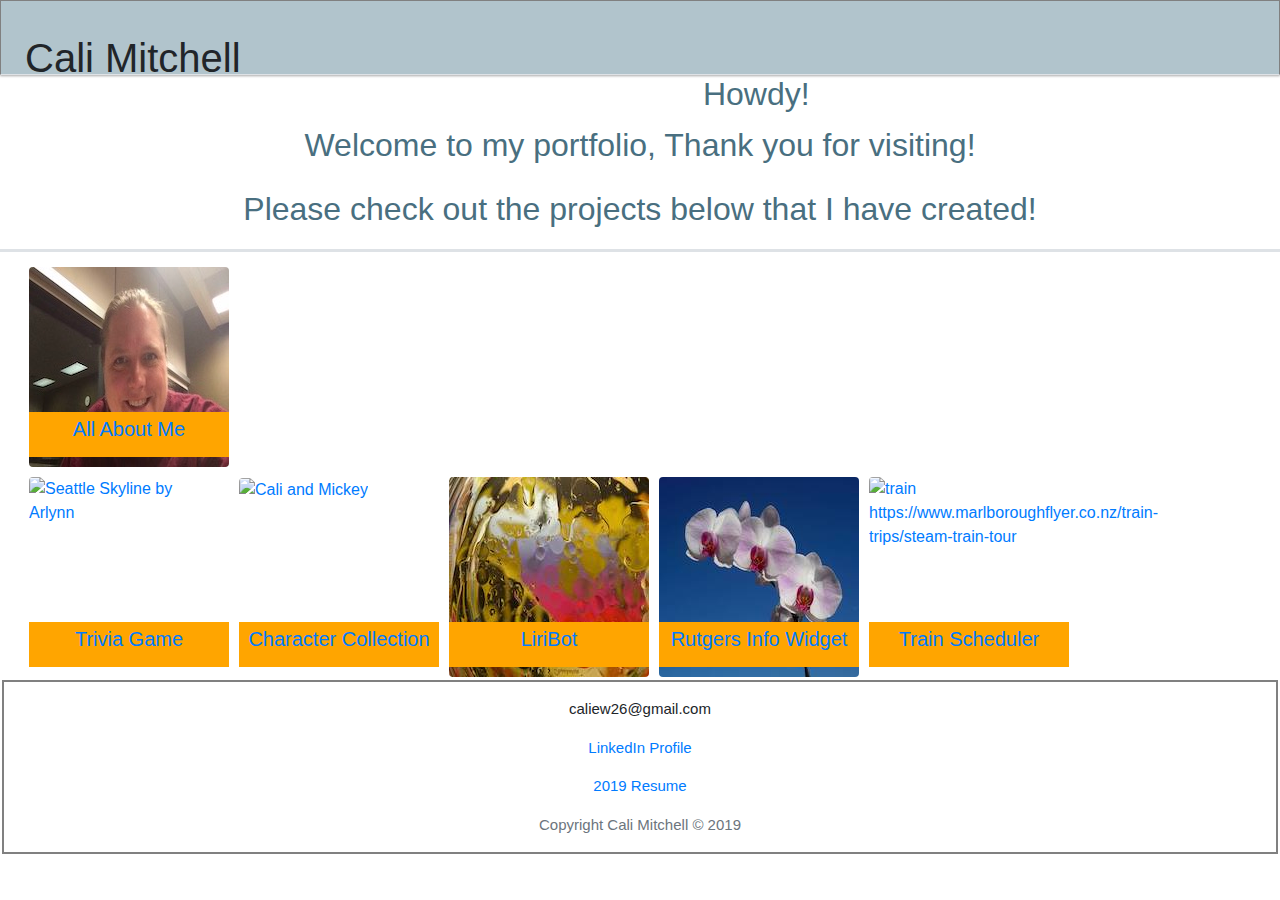
==== index.html @ 776a1404 "adding more style" ====
<!DOCTYPE html>
<html lang="en">

    <head>
        <meta charset="UTF-8">
        <meta name="viewport" content="width=device-width, initial-scale=1.0">
        <meta http-equiv="X-UA-Compatible" content="ie=edge">
        <title>Cali Mitchell Bio</title>
        <link rel="stylesheet" href="https://stackpath.bootstrapcdn.com/bootstrap/4.3.1/css/bootstrap.min.css"
            integrity="sha384-ggOyR0iXCbMQv3Xipma34MD+dH/1fQ784/j6cY/iJTQUOhcWr7x9JvoRxT2MZw1T" crossorigin="anonymous">
        <link rel="mask-icon" href="https://github.githubassets.com/pinned-octocat.svg" color="#000000">
        <link rel="icon" type="image/x-icon" class="js-site-favicon" href="https://github.githubassets.com/favicon.ico">
        <link rel="stylesheet" href="assets/css/style.css">
    </head>

    <body background="assets/css/background2.jpeg">
        <header class="header container-fluid px-0 px-md-3 border-bottom ">
            <h1 class="float-md-left text-center p-md-2 mb-0 text-black">Cali Mitchell</h1>
            <!-- <div class="row">
                <div class="col-md-6"></div>
                    <nav class="navbar navbar-light float-sm-none float-md-right">
                        <ul class="list-inline">
                            <li class="list-inline-item"><a class="nav-link" href="index.html">About</a></li> |
                            <li class="list-inline-item"><a class="nav-link" href="portfolio.html">Portfolio</a></li> |
                            <li class="list-inline-item"><a class="nav-link" href="contactInfo.html">Contact</a></li>
                        </ul>
                    </nav>
                </div>
            </div> -->
        </header>
        <div class="px-0 px-md-3 text-center border-bottom">
            <h2 class="welcome">Howdy!</h2>
            <p class="welcome">Welcome to my portfolio, Thank you for visiting!</p>
            <p class="welcome">Please check out the projects below that I have created!</p>
        </div>

        <div class="main">
            <h2 class="px-4 border"></h2>

            <div class="row">
                <div class="col">                   
                    <div class="col-md-4 px-4 box justify-content-center">
                        <a href="/about_me.html">
                        <h3>All About Me</h3>
                        <img src="assets/images/Cali31219.jpg" alt="Cali Pic" class="rounded"></a>
                    </div>
                </div>
            </div>

            <div class="row">
                <div class="col">
                    <div class="col-md-4 px-4 box float-left">
                            <a href="https://caliew26.github.io/TriviaGame/">
                            <h3>Trivia Game</h3>
                            <img src="assets/images/seattleSkyLinebyArlynn.jpg" alt="Seattle Skyline by Arlynn" class="rounded"></a> 
                        </div>

                    <div class="col-md-4 px-4 box float-left">
                        <a href="https://caliew26.github.io/Character_Collection/">
                        <h3>Character Collection</h3>
                        <img src="assets/images/429027285_843776902_dsnyRes-base_dsnyLoc-tmp001_1558549487742.jpg" alt="Cali and Mickey" class="rounded"></a>
                    </div>
                
                    <div class="col-md-4 px-4 box float-left">
                        <a href="https://caliew26.github.io/liri-node-app/">
                        <h3>LiriBot</h3>
                        <img src="assets/images/portfolioplaceholder2.jpg" alt="art pic" class="rounded"></a> 
                    </div>

                    <div class="col-md-4 px-4 box float-left">
                        <a href="https://www.amazon.com/">
                        <h3>Rutgers Info Widget</h3>
                        <img src="assets/images/portfolioplaceholder4.jpg" alt="art pic" class="rounded"></a> 
                    </div>

                    <div class="col-md-4 px-4 box float-left">
                        <a href="https://caliew26.github.io/Train-Scheduler/">
                        <h3>Train Scheduler</h3>
                        <img src="assets/images/train.png" alt="train https://www.marlboroughflyer.co.nz/train-trips/steam-train-tour" class="rounded"></a> 
                    </div> 
                </div> 
            </div>
        </div>
<!-- 
        <div class="list-group list-group-flush"></div>
            <ul>
                <li class="list-group-item">caliew26@gmail.com</li>
                <li class="list-group-item"><a href="https://www.linkedin.com/in/cali-mitchell-1896b34a/">LinkedIn Profile</a></li>
                <li class="list-group-item"><a href="https://github.com/caliew26">GitHub Profile</a></li>
                <li class="list-group-item"><a href="assets/images/Cali Mitchell 2019.pdf">2019 Resume</a></li>
            </ul>
        </div> -->

        <footer class="footer mt-auto py-3">
            <p>caliew26@gmail.com</p>
            <p><a href="https://www.linkedin.com/in/cali-mitchell-1896b34a/">LinkedIn Profile</a></p>
            <p><a href="assets/images/Cali Mitchell 2019.pdf">2019 Resume</a></p>
            <span class="text-muted">Copyright Cali Mitchell &copy; 2019</span>
        </footer>
    </body>
</html>
---- assets/css/style.css ----
.header {
    background-color: #B1C4CC;
    height: 75px;
    border: 1px solid gray;
    box-shadow: 0 1px 3px rgba(0,0,0,0.12), 0 1px 2px rgba(0,0,0,0.24);
}

.welcome {
    text-align: center;
    color: #496F80;
    font-size: 200%;
}

.box {
    width: 200px;
    height: 200px;
    position: relative;
    margin: 5px;
    padding: 2px;
}

h3 {
    position: absolute;
    /* display: block; */
    display: inline-block;
    width: 200px;
    height: 45px;
    background: orange;
    margin: 145px 0;
    padding-top: 5px;
    text-align: center;
    font-size: 20px;
}

.wrapper {
    font-size: 145%;
    color: #007bff;
}


h1 {
    text-align: center;
    margin-top: 2%;
    padding-top: 2%;
}

.footer {
    text-align: center;
    font-size: 15px;
    margin: 2px;
    border: 2px solid gray;
}

/* .animation {
    width: 100px;
    height: 100px;
    position: relative;
    background-color: red;
    animation-name: example;
    animation-duration: 4s;
    animation-iteration-count: 3;
  } */
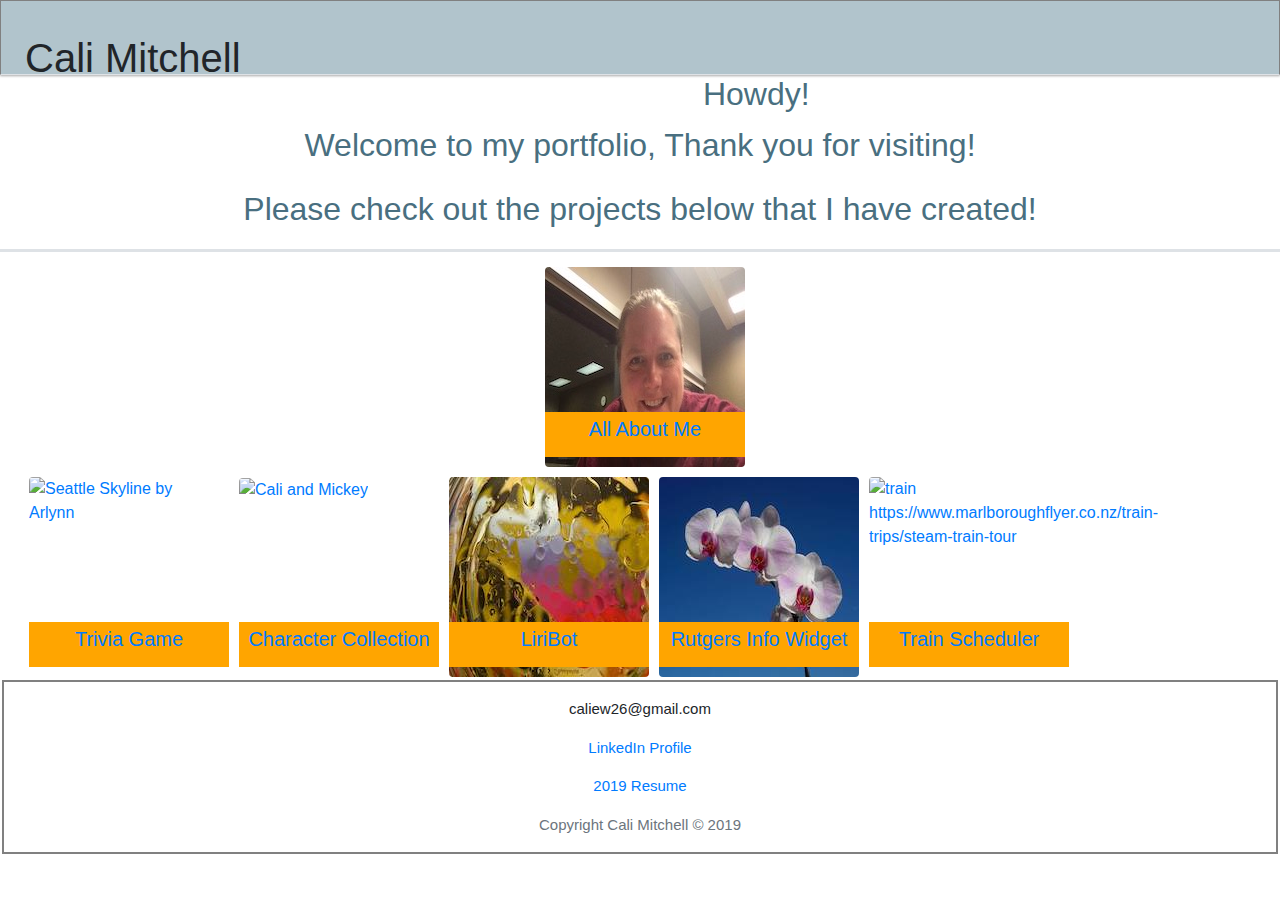
==== commit 02075963: "fixed landing page, moved all about me to its own html" ====
--- a/index.html
+++ b/index.html
@@ -6,10 +6,7 @@
         <meta name="viewport" content="width=device-width, initial-scale=1.0">
         <meta http-equiv="X-UA-Compatible" content="ie=edge">
         <title>Cali Mitchell Bio</title>
-        <link rel="stylesheet" href="https://stackpath.bootstrapcdn.com/bootstrap/4.3.1/css/bootstrap.min.css"
-            integrity="sha384-ggOyR0iXCbMQv3Xipma34MD+dH/1fQ784/j6cY/iJTQUOhcWr7x9JvoRxT2MZw1T" crossorigin="anonymous">
-        <link rel="mask-icon" href="https://github.githubassets.com/pinned-octocat.svg" color="#000000">
-        <link rel="icon" type="image/x-icon" class="js-site-favicon" href="https://github.githubassets.com/favicon.ico">
+        <link rel="stylesheet" href="https://stackpath.bootstrapcdn.com/bootstrap/4.3.1/css/bootstrap.min.css" integrity="sha384-ggOyR0iXCbMQv3Xipma34MD+dH/1fQ784/j6cY/iJTQUOhcWr7x9JvoRxT2MZw1T" crossorigin="anonymous">
         <link rel="stylesheet" href="assets/css/style.css">
     </head>
 
@@ -37,14 +34,14 @@
         <div class="main">
             <h2 class="px-4 border"></h2>
 
-            <div class="row">
-                <div class="col">                   
-                    <div class="col-md-4 px-4 box justify-content-center">
-                        <a href="/about_me.html">
+            <div class="row text-center" >
+                <!-- <div class="col">                    -->
+                    <div class="col-sm-12 px-4 box justify-content-center">
+                        <a href="about_me.html">
                         <h3>All About Me</h3>
                         <img src="assets/images/Cali31219.jpg" alt="Cali Pic" class="rounded"></a>
                     </div>
-                </div>
+                <!-- </div> -->
             </div>
 
             <div class="row">
--- a/assets/css/style.css
+++ b/assets/css/style.css
@@ -17,6 +17,7 @@
     position: relative;
     margin: 5px;
     padding: 2px;
+    flex: 0 0 100%;
 }
 
 h3 {
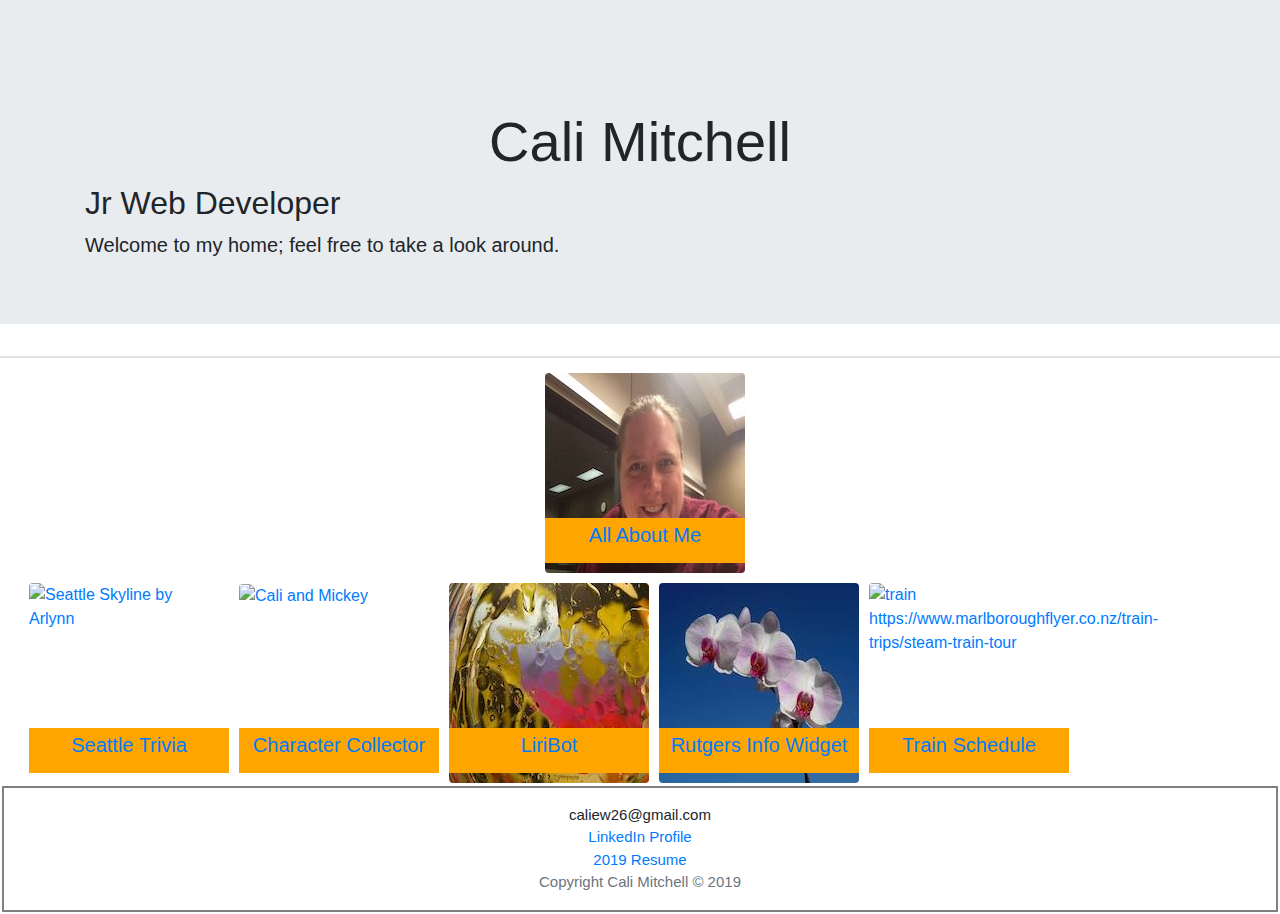
==== commit 84f25161: "added jumbotron to index page" ====
--- a/index.html
+++ b/index.html
@@ -11,9 +11,10 @@
     </head>
 
     <body background="assets/css/background2.jpeg">
-        <header class="header container-fluid px-0 px-md-3 border-bottom ">
+
+        <!-- <header class="header container-fluid px-0 px-md-3 border-bottom ">
             <h1 class="float-md-left text-center p-md-2 mb-0 text-black">Cali Mitchell</h1>
-            <!-- <div class="row">
+            <div class="row">
                 <div class="col-md-6"></div>
                     <nav class="navbar navbar-light float-sm-none float-md-right">
                         <ul class="list-inline">
@@ -23,12 +24,21 @@
                         </ul>
                     </nav>
                 </div>
-            </div> -->
-        </header>
+            </div>
+        </header> -->
+<!-- 
         <div class="px-0 px-md-3 text-center border-bottom">
             <h2 class="welcome">Howdy!</h2>
             <p class="welcome">Welcome to my portfolio, Thank you for visiting!</p>
             <p class="welcome">Please check out the projects below that I have created!</p>
+        </div> -->
+
+        <div class="jumbotron jumbotron-fluid">
+            <div class="container">
+              <h1 class="display-4">Cali Mitchell</h1>
+              <h2>Jr Web Developer</h2>
+              <p class="lead">Welcome to my home; feel free to take a look around.</p>
+            </div>
         </div>
 
         <div class="main">
@@ -48,13 +58,13 @@
                 <div class="col">
                     <div class="col-md-4 px-4 box float-left">
                             <a href="https://caliew26.github.io/TriviaGame/">
-                            <h3>Trivia Game</h3>
+                            <h3>Seattle Trivia</h3>
                             <img src="assets/images/seattleSkyLinebyArlynn.jpg" alt="Seattle Skyline by Arlynn" class="rounded"></a> 
                         </div>
 
                     <div class="col-md-4 px-4 box float-left">
                         <a href="https://caliew26.github.io/Character_Collection/">
-                        <h3>Character Collection</h3>
+                        <h3>Character Collector</h3>
                         <img src="assets/images/429027285_843776902_dsnyRes-base_dsnyLoc-tmp001_1558549487742.jpg" alt="Cali and Mickey" class="rounded"></a>
                     </div>
                 
@@ -72,21 +82,11 @@
 
                     <div class="col-md-4 px-4 box float-left">
                         <a href="https://caliew26.github.io/Train-Scheduler/">
-                        <h3>Train Scheduler</h3>
+                        <h3>Train Schedule</h3>
                         <img src="assets/images/train.png" alt="train https://www.marlboroughflyer.co.nz/train-trips/steam-train-tour" class="rounded"></a> 
                     </div> 
-                </div> 
+                </div>
             </div>
-        </div>
-<!-- 
-        <div class="list-group list-group-flush"></div>
-            <ul>
-                <li class="list-group-item">caliew26@gmail.com</li>
-                <li class="list-group-item"><a href="https://www.linkedin.com/in/cali-mitchell-1896b34a/">LinkedIn Profile</a></li>
-                <li class="list-group-item"><a href="https://github.com/caliew26">GitHub Profile</a></li>
-                <li class="list-group-item"><a href="assets/images/Cali Mitchell 2019.pdf">2019 Resume</a></li>
-            </ul>
-        </div> -->
 
         <footer class="footer mt-auto py-3">
             <p>caliew26@gmail.com</p>
@@ -94,5 +94,6 @@
             <p><a href="assets/images/Cali Mitchell 2019.pdf">2019 Resume</a></p>
             <span class="text-muted">Copyright Cali Mitchell &copy; 2019</span>
         </footer>
+
     </body>
 </html>--- a/assets/css/style.css
+++ b/assets/css/style.css
@@ -60,4 +60,18 @@
     animation-name: example;
     animation-duration: 4s;
     animation-iteration-count: 3;
-  } */+  } */
+
+
+  p {
+      margin: 0;
+      padding: 0;
+  }
+
+  img {
+      opacity: 1.0;
+  }
+
+  img:hover {
+      opacity: 0.5;
+  }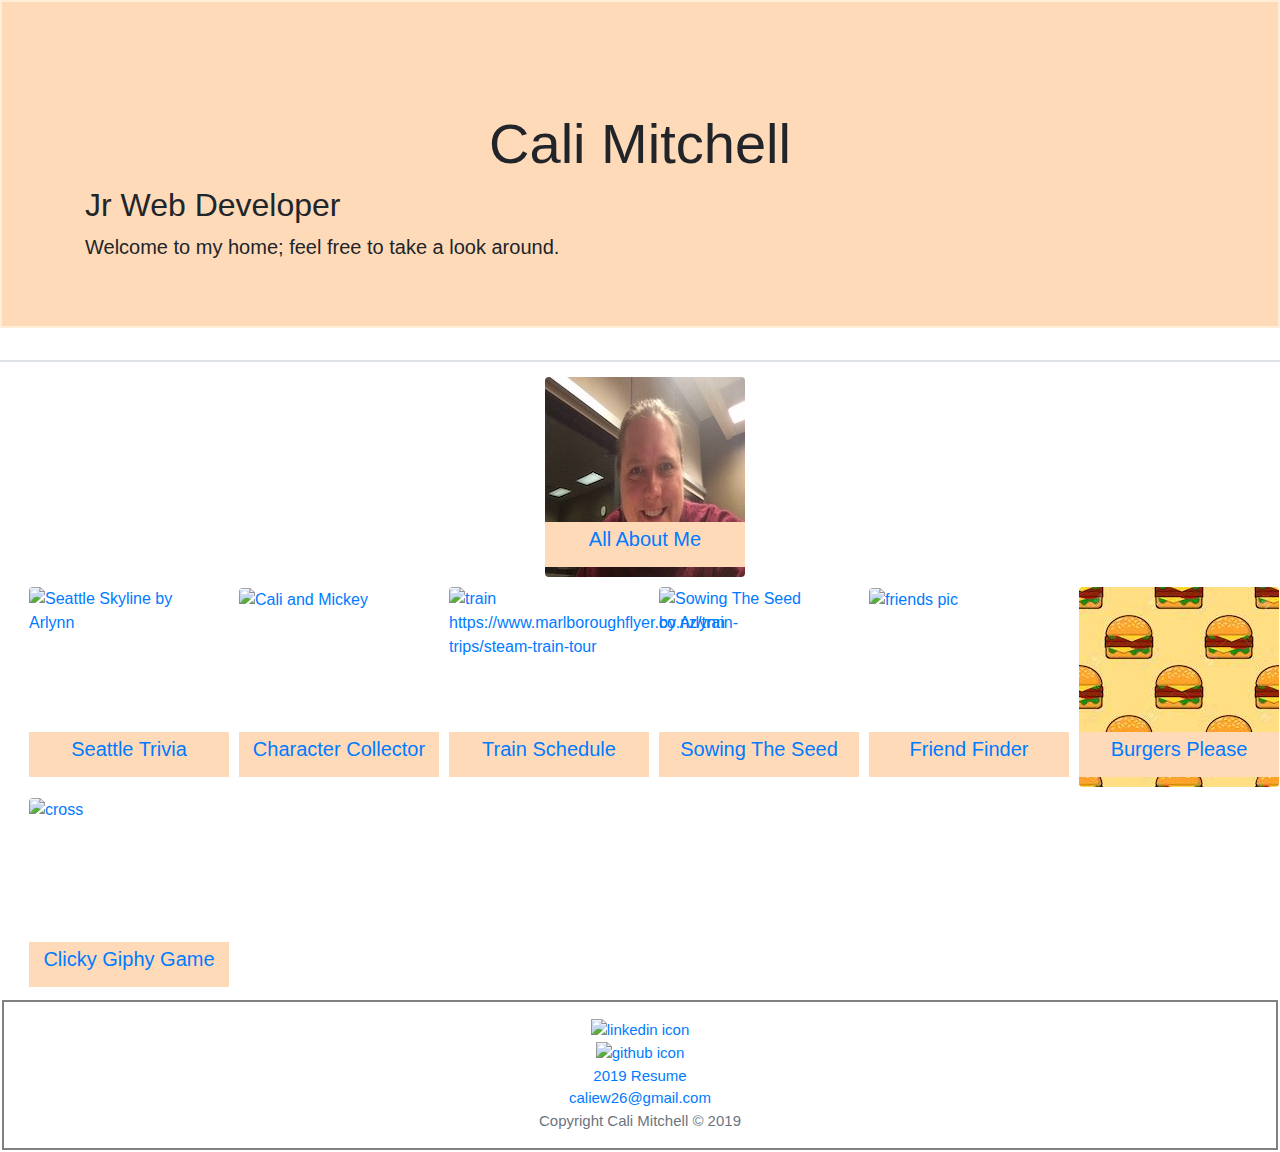
==== commit 9542ef45: "updated index.html page" ====
--- a/index.html
+++ b/index.html
@@ -1,16 +1,24 @@
 <!DOCTYPE html>
 <html lang="en">
-
     <head>
         <meta charset="UTF-8">
         <meta name="viewport" content="width=device-width, initial-scale=1.0">
         <meta http-equiv="X-UA-Compatible" content="ie=edge">
+        <link rel="sun.svg" type="image/png" sizes="16x16" href="/favicon-16x16.png">
         <title>Cali Mitchell Bio</title>
         <link rel="stylesheet" href="https://stackpath.bootstrapcdn.com/bootstrap/4.3.1/css/bootstrap.min.css" integrity="sha384-ggOyR0iXCbMQv3Xipma34MD+dH/1fQ784/j6cY/iJTQUOhcWr7x9JvoRxT2MZw1T" crossorigin="anonymous">
         <link rel="stylesheet" href="assets/css/style.css">
     </head>
+    <!--<body>
+        <div class="homepage">
+            <a href="portfoliopage.html"
+            <h2>Check It Out</h2>
+            <img src="assets/images/cali2019sun.jpg" alt="Cali Pic" class="container-fluid"></a>
+        </div>  
 
-    <body background="assets/css/background2.jpeg">
+    </body>-->
+
+    <body>
 
         <!-- <header class="header container-fluid px-0 px-md-3 border-bottom ">
             <h1 class="float-md-left text-center p-md-2 mb-0 text-black">Cali Mitchell</h1>
@@ -56,42 +64,96 @@
 
             <div class="row">
                 <div class="col">
-                    <div class="col-md-4 px-4 box float-left">
-                            <a href="https://caliew26.github.io/TriviaGame/">
-                            <h3>Seattle Trivia</h3>
-                            <img src="assets/images/seattleSkyLinebyArlynn.jpg" alt="Seattle Skyline by Arlynn" class="rounded"></a> 
-                        </div>
+                    <div class="col-md-3 px-4 box float-left">
+                        <a href="https://caliew26.github.io/TriviaGame/">
+                        <h3>Seattle Trivia</h3>
+                        <img src="assets/images/seattleSkyLinebyArlynn.jpg" alt="Seattle Skyline by Arlynn" class="rounded"></a> 
+                    </div>
 
-                    <div class="col-md-4 px-4 box float-left">
+                    <div class="col-md-3 px-4 box float-left">
                         <a href="https://caliew26.github.io/Character_Collection/">
                         <h3>Character Collector</h3>
                         <img src="assets/images/429027285_843776902_dsnyRes-base_dsnyLoc-tmp001_1558549487742.jpg" alt="Cali and Mickey" class="rounded"></a>
                     </div>
                 
-                    <div class="col-md-4 px-4 box float-left">
+                    <!-- <div class="col-md-3 px-4 box float-left">
                         <a href="https://caliew26.github.io/liri-node-app/">
                         <h3>LiriBot</h3>
-                        <img src="assets/images/portfolioplaceholder2.jpg" alt="art pic" class="rounded"></a> 
-                    </div>
+                        <img src="assets/images/concert.jpeg" alt="concert pic" class="rounded"></a> 
+                    </div> -->
 
-                    <div class="col-md-4 px-4 box float-left">
-                        <a href="https://www.amazon.com/">
-                        <h3>Rutgers Info Widget</h3>
-                        <img src="assets/images/portfolioplaceholder4.jpg" alt="art pic" class="rounded"></a> 
-                    </div>
+                    <!-- <div class="col-md-4 px-4 box float-left">
+                        <a href="https://caliew26.github.io/bamazon/">
+                        <h3>Bam-Azon</h3>
+                        <img src="assets/images/califun.jpg" alt="cali epcot" class="rounded"></a> 
+                    </div> -->
 
                     <div class="col-md-4 px-4 box float-left">
                         <a href="https://caliew26.github.io/Train-Scheduler/">
                         <h3>Train Schedule</h3>
                         <img src="assets/images/train.png" alt="train https://www.marlboroughflyer.co.nz/train-trips/steam-train-tour" class="rounded"></a> 
                     </div> 
+
+                    <div class="col-md-3 px-4 box float-left">
+                        <a href="https://caliew26.github.io/sowingts/">
+                        <h3>Sowing The Seed</h3>
+                        <img src="assets/images/sowingtheseed.jpg" alt="Sowing The Seed by Arlynn" class="rounded"></a> 
+                    </div>
+
+                    <!-- <div class="col-md-4 px-4 box float-left">
+                        <a href="https://intense-bayou-45946.herokuapp.com/">
+                        <h3>GamersMingle</h3>
+                        <img src="assets/images/califun.jpg" alt="art pic" class="rounded"></a> 
+                    </div> -->
+
+                    <div class="col-md-3 px-4 box float-left">
+                        <a href="https://frozen-cove-18742.herokuapp.com/">
+                        <h3>Friend Finder</h3>
+                        <img src="assets/images/friends.jpg" alt="friends pic" class="rounded"></a> 
+                    </div>
+
+                    <div class="col-md-3 px-4 box float-left">
+                        <a href="https://blooming-chamber-66500.herokuapp.com/">
+                        <h3>Burgers Please</h3>
+                        <img src="assets/images/burgers.jpg" alt="burgers" class="rounded"></a> 
+                    </div>
+                    
+                    <div class="col-md-3 px-4 box float-left">
+                        <a href="https://caliew26.github.io/ClickyGameReact/">
+                        <h3>Clicky Giphy Game</h3>
+                        <img src="assets/images/neverforgotten.jpg" alt="cross" class="rounded"></a> 
+                    </div>
+
                 </div>
             </div>
 
+            <!--going to see about adding a popup modal for the "about me" instead of moving to another page-->
+            <!-- <div class="modal" id="myModal" tabindex="-1" role="dialog">
+                <div class="modal-dialog" role="document">
+                    <div class="modal-content">
+                        <div class="modal-header">
+                            <h5 class="modal-title" id="modal-title">Modal title</h5>
+                            <button type="button" class="close" data-dismiss="modal" aria-label="Close">
+                                <span aria-hidden="true">&times;</span>
+                            </button>
+                        </div>
+                        <div class="modal-body" id="modal-body">
+                            <img id="image-tag" alt="friend photo" width="100%">
+                        </div>
+                        <div class="modal-footer">
+                            <button type="button" class="btn btn-secondary" data-dismiss="modal">Close</button>
+                        </div>
+                    </div>
+                </div>
+            </div> -->
+
         <footer class="footer mt-auto py-3">
-            <p>caliew26@gmail.com</p>
-            <p><a href="https://www.linkedin.com/in/cali-mitchell-1896b34a/">LinkedIn Profile</a></p>
+            <p><a href="https://www.linkedin.com/in/cali-mitchell-1896b34a/">
+            <img src="assets/images/linkedinicon.ico" alt="linkedin icon"></p></a>
+            <p><a href="https://github.com/caliew26">
+            <img src="assets/images/githubicon.png" alt="github icon"></a></p>
             <p><a href="assets/images/Cali Mitchell 2019.pdf">2019 Resume</a></p>
+            <p><a href="https://www.gmail.com">caliew26@gmail.com</a></p>
             <span class="text-muted">Copyright Cali Mitchell &copy; 2019</span>
         </footer>
 
--- a/assets/css/style.css
+++ b/assets/css/style.css
@@ -26,7 +26,7 @@
     display: inline-block;
     width: 200px;
     height: 45px;
-    background: orange;
+    background: peachpuff;
     margin: 145px 0;
     padding-top: 5px;
     text-align: center;
@@ -74,4 +74,13 @@
 
   img:hover {
       opacity: 0.5;
+  }
+
+  .jumbotron {
+      background-color: peachpuff;
+      border: 2px solid papayawhip;
+  }
+
+  .hover {
+      color: black;
   }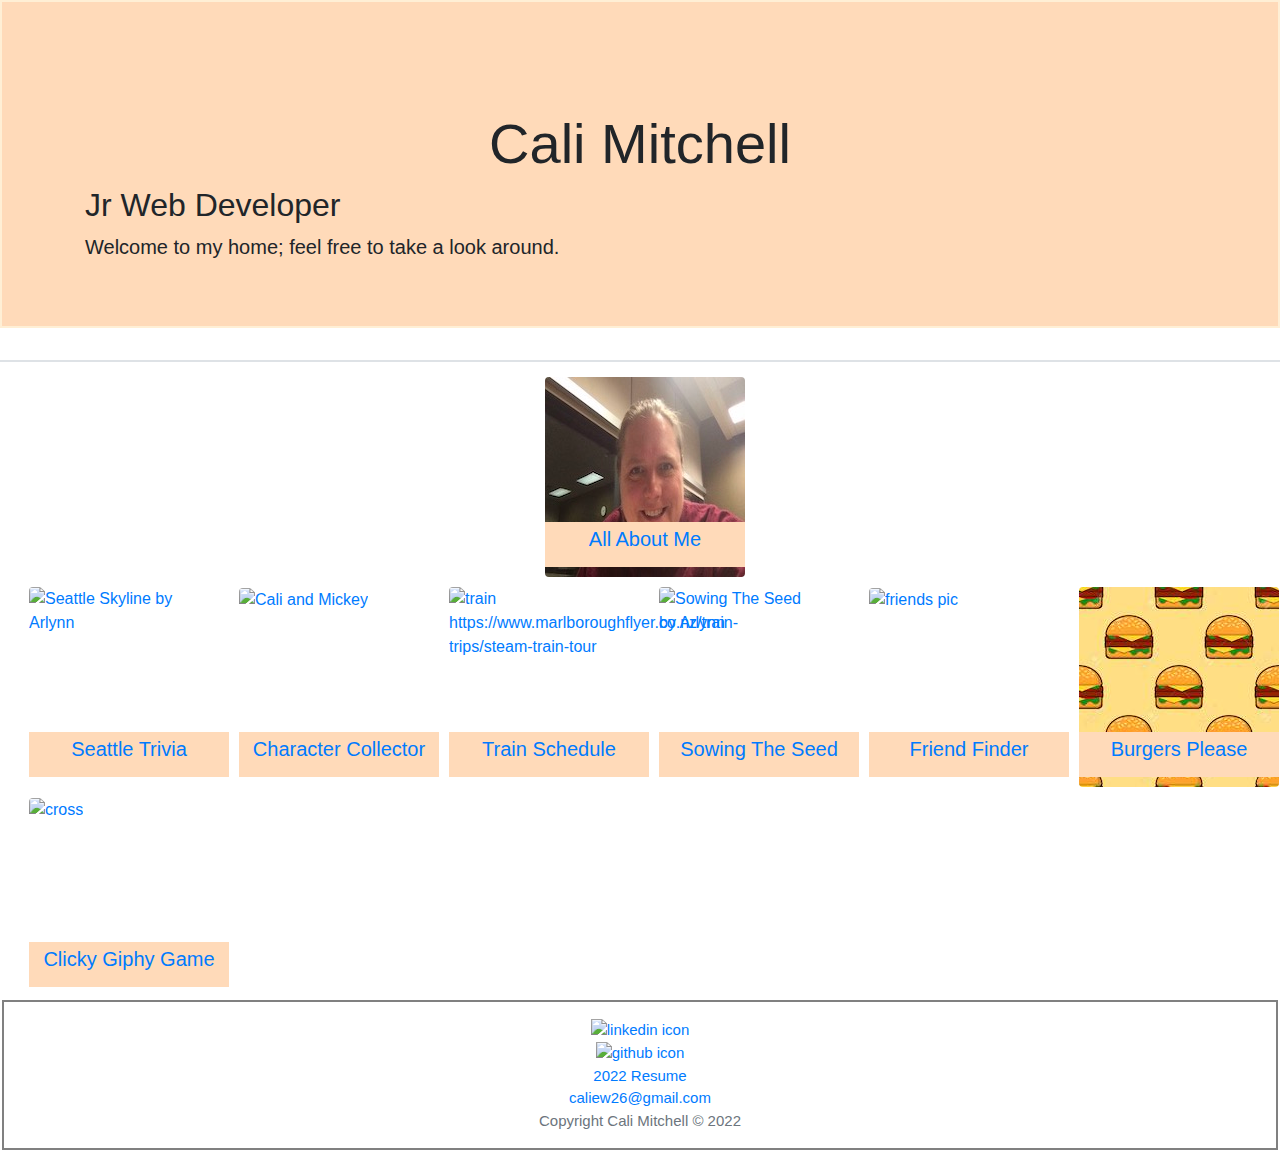
==== commit c1821312: "added 2022 resume to images also updated index.html to support new resume" ====
--- a/index.html
+++ b/index.html
@@ -152,9 +152,9 @@
             <img src="assets/images/linkedinicon.ico" alt="linkedin icon"></p></a>
             <p><a href="https://github.com/caliew26">
             <img src="assets/images/githubicon.png" alt="github icon"></a></p>
-            <p><a href="assets/images/Cali Mitchell 2019.pdf">2019 Resume</a></p>
+            <p><a href="assets/images/CaliResume Sept-21.pdf">2022 Resume</a></p>
             <p><a href="https://www.gmail.com">caliew26@gmail.com</a></p>
-            <span class="text-muted">Copyright Cali Mitchell &copy; 2019</span>
+            <span class="text-muted">Copyright Cali Mitchell &copy; 2022</span>
         </footer>
 
     </body>
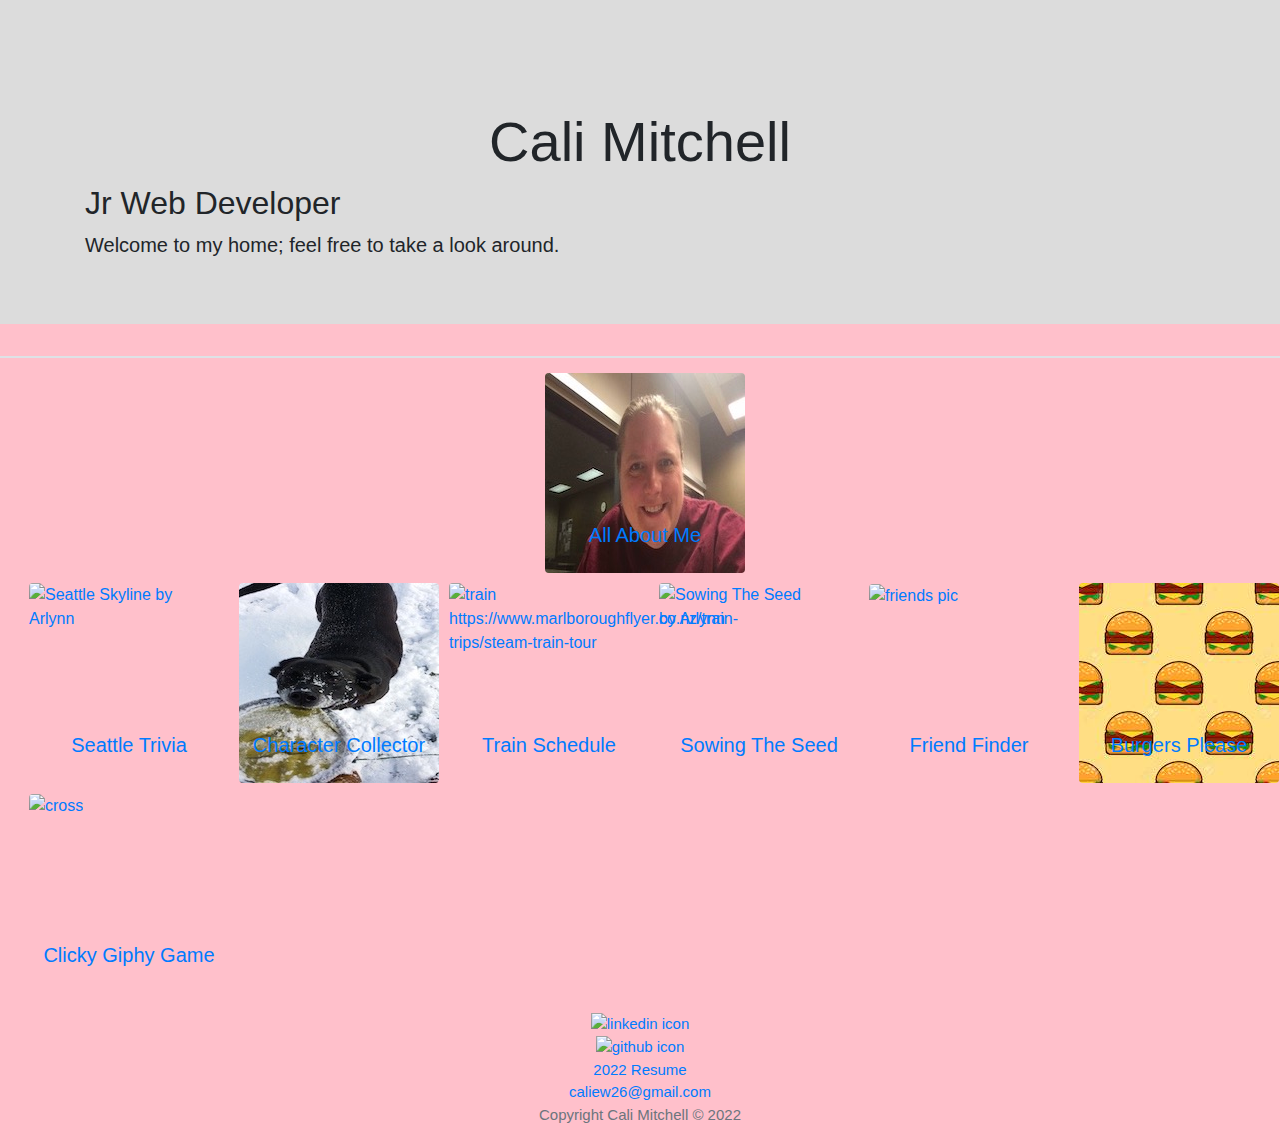
==== commit 5bdef584: "updated character collector picture and updated the path in index.html" ====
--- a/index.html
+++ b/index.html
@@ -73,7 +73,7 @@
                     <div class="col-md-3 px-4 box float-left">
                         <a href="https://caliew26.github.io/Character_Collection/">
                         <h3>Character Collector</h3>
-                        <img src="assets/images/429027285_843776902_dsnyRes-base_dsnyLoc-tmp001_1558549487742.jpg" alt="Cali and Mickey" class="rounded"></a>
+                        <img src="assets/images/characterBear.jpeg" alt="Bear Character" class="rounded" ></a>
                     </div>
                 
                     <!-- <div class="col-md-3 px-4 box float-left">
@@ -152,7 +152,7 @@
             <img src="assets/images/linkedinicon.ico" alt="linkedin icon"></p></a>
             <p><a href="https://github.com/caliew26">
             <img src="assets/images/githubicon.png" alt="github icon"></a></p>
-            <p><a href="assets/images/CaliResume Sept-21.pdf">2022 Resume</a></p>
+            <p><a href="assets/images/Cali Aug 2022.pdf">2022 Resume</a></p>
             <p><a href="https://www.gmail.com">caliew26@gmail.com</a></p>
             <span class="text-muted">Copyright Cali Mitchell &copy; 2022</span>
         </footer>
--- a/assets/css/style.css
+++ b/assets/css/style.css
@@ -1,7 +1,28 @@
+/* .homepage {
+    background-image: url("/assets/images/cali2019sun.jpg");
+} */
+
+body {
+    /*background: black;*/
+    background: pink;
+}
+
+.aboutMeContainer {
+    background: lightgrey;
+}
+
+.aboutMeNav {
+    height: 50px;
+} 
+
+.portfolioPage {
+    background: lightgray;
+}
+
 .header {
     background-color: #B1C4CC;
     height: 75px;
-    border: 1px solid gray;
+    /*border: 1px solid gray;*/
     box-shadow: 0 1px 3px rgba(0,0,0,0.12), 0 1px 2px rgba(0,0,0,0.24);
 }
 
@@ -26,7 +47,7 @@
     display: inline-block;
     width: 200px;
     height: 45px;
-    background: peachpuff;
+    /*background: peachpuff;*/
     margin: 145px 0;
     padding-top: 5px;
     text-align: center;
@@ -49,7 +70,7 @@
     text-align: center;
     font-size: 15px;
     margin: 2px;
-    border: 2px solid gray;
+    /*border: 2px solid gray;*/
 }
 
 /* .animation {
@@ -77,10 +98,11 @@
   }
 
   .jumbotron {
-      background-color: peachpuff;
-      border: 2px solid papayawhip;
+      background-color: gainsboro;
+      /*border: 2px solid papayawhip;*/
   }
 
   .hover {
       color: black;
-  }+  }
+
